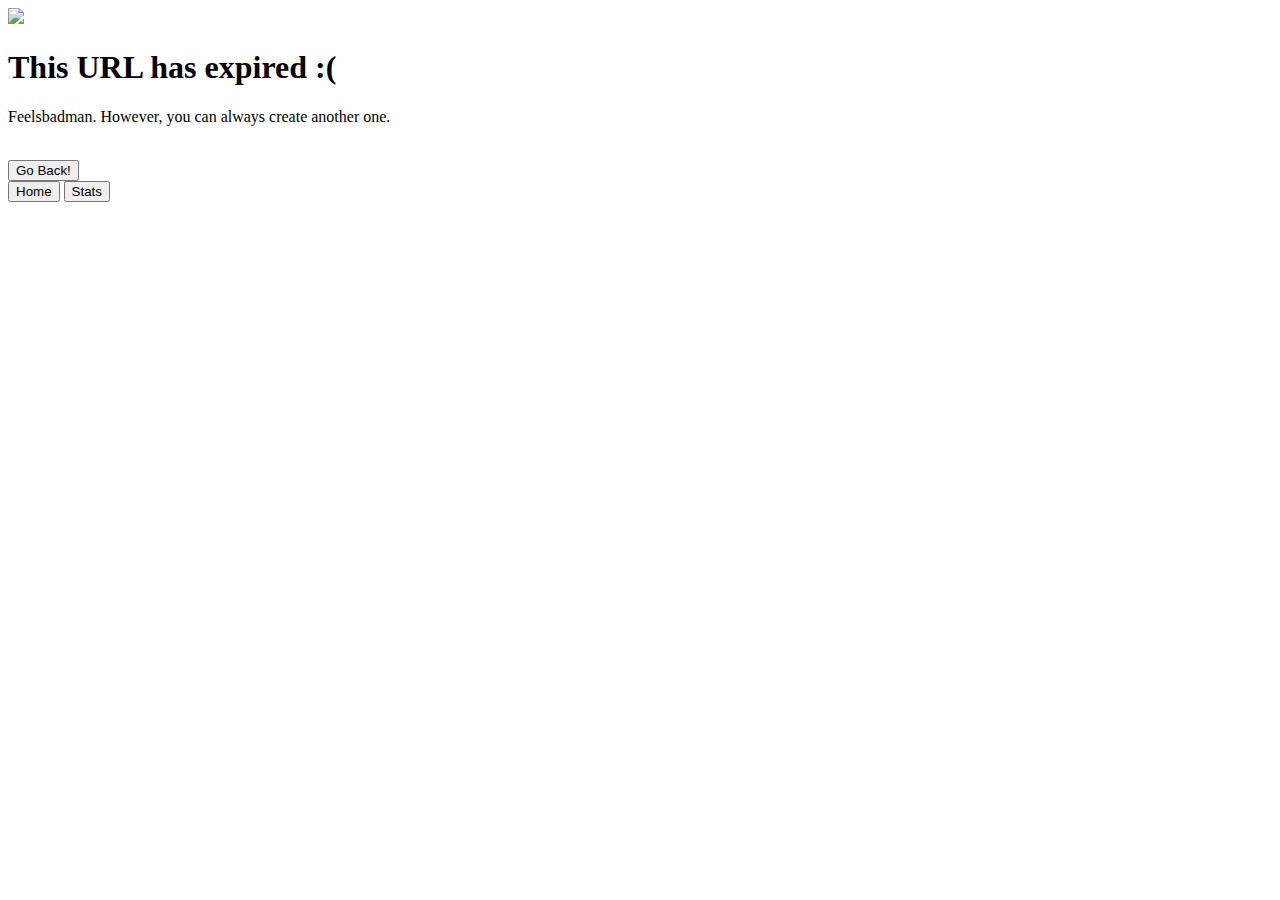
==== team/src/main/resources/static/exp.html @ 67e7357e "Merge pull request #18 from dari1495/master" ====
<!DOCTYPE html>
<html>
  <head>
    <title>URL Shortener</title>
    <meta name="viewport" content="width=device-width, initial-scale=1, shrink-to-fit=no">
    <link rel="stylesheet" href="https://maxcdn.bootstrapcdn.com/bootstrap/4.0.0-beta.2/css/bootstrap.min.css"
          integrity="sha384-PsH8R72JQ3SOdhVi3uxftmaW6Vc51MKb0q5P2rRUpPvrszuE4W1povHYgTpBfshb" crossorigin="anonymous">
    <link rel="stylesheet" href="css/style.css">
  </head>
  <body>
    <div class="container-fluid">
      <div class="row">
        <div class="col-lg-12 text-center">
          <img src="images/logo.png" class="img-responsive" style="max-width: 10%">
          <h1>This URL has expired :(</h1>
          <p class="lead">Feelsbadman. However, you can always create another one.</p>
          <br>
          <button id="goBackButton" class="btn btn-lg btn-primary">Go Back!</button>
        </div>
      </div>
    </div>
    <script src="https://code.jquery.com/jquery-3.2.1.min.js"
            integrity="sha256-hwg4gsxgFZhOsEEamdOYGBf13FyQuiTwlAQgxVSNgt4="
            crossorigin="anonymous"></script>
    <script src="https://cdnjs.cloudflare.com/ajax/libs/popper.js/1.12.3/umd/popper.min.js"
            integrity="sha384-vFJXuSJphROIrBnz7yo7oB41mKfc8JzQZiCq4NCceLEaO4IHwicKwpJf9c9IpFgh"
            crossorigin="anonymous"></script>
    <script src="https://maxcdn.bootstrapcdn.com/bootstrap/4.0.0-beta.2/js/bootstrap.min.js"
            integrity="sha384-alpBpkh1PFOepccYVYDB4do5UnbKysX5WZXm3XxPqe5iKTfUKjNkCk9SaVuEZflJ"
            crossorigin="anonymous"></script>
    <script type="text/javascript"
            src="js/app.js"></script>
    <footer >
      <div class="footer navbar-fixed-bottom text-center" >
        <button class="btn btn-link" id="indexButton">Home</button>
        <button class="btn btn-link" id="statsButton">Stats</button>
      </div>
    </footer>
  </body>

</html>
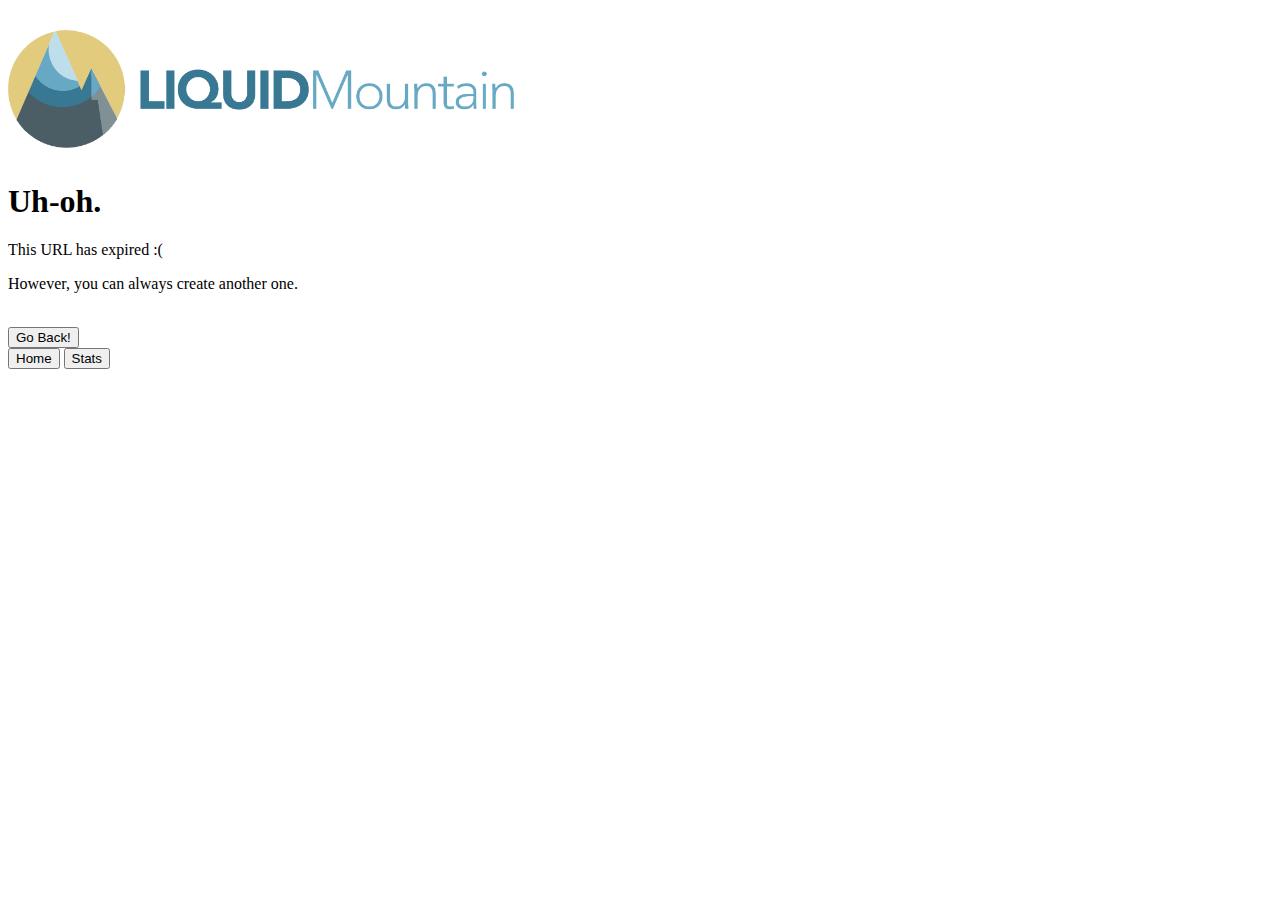
==== commit 990b5d7f: "Update header image" ====
--- a/team/src/main/resources/static/exp.html
+++ b/team/src/main/resources/static/exp.html
@@ -2,18 +2,20 @@
 <html>
   <head>
     <title>URL Shortener</title>
+    <meta charset="UTF-8">
     <meta name="viewport" content="width=device-width, initial-scale=1, shrink-to-fit=no">
     <link rel="stylesheet" href="https://maxcdn.bootstrapcdn.com/bootstrap/4.0.0-beta.2/css/bootstrap.min.css"
           integrity="sha384-PsH8R72JQ3SOdhVi3uxftmaW6Vc51MKb0q5P2rRUpPvrszuE4W1povHYgTpBfshb" crossorigin="anonymous">
     <link rel="stylesheet" href="css/style.css">
   </head>
-  <body>
+  <body background="images/mountain.jpg">
     <div class="container-fluid">
       <div class="row">
-        <div class="col-lg-12 text-center">
-          <img src="images/logo.png" class="img-responsive" style="max-width: 10%">
-          <h1>This URL has expired :(</h1>
-          <p class="lead">Feelsbadman. However, you can always create another one.</p>
+        <div class="col-lg-12 text-center" style="margin-top:30px">
+          <img src="images/logotext.png" class="img-responsive" style="max-width: 40%;margin-bottom:10px;">
+          <h1>Uh-oh.</h1>
+          <p class="lead">This URL has expired :(</p>
+          <p class="lead">However, you can always create another one.</p>
           <br>
           <button id="goBackButton" class="btn btn-lg btn-primary">Go Back!</button>
         </div>
--- a/team/src/main/resources/static/css/style.css
+++ b/team/src/main/resources/static/css/style.css
@@ -0,0 +1,39 @@
+.qr-horizontal-card {
+  height: 250px;
+  max-height: 250px;
+  border-radius: .25rem;
+  border: 1px solid rgba(0, 0, 0, 0.125);
+}
+
+.qr-adder-card {
+  height: 250px;
+  max-height: 250px;
+  border-radius: .25rem;
+  border: 2px dashed rgba(0, 0, 0, 0.125);
+  display: flex;
+  align-items: center;
+  justify-content: center; }
+
+/*# sourceMappingURL=style.css.map */
+/* The Modal (background) */
+.modal {
+  display: none; /* Hidden by default */
+  position: fixed; /* Stay in place */
+  z-index: 10; /* Sit on top */
+  left: 0;
+  top: 0;
+  width: 100%; /* Full width */
+  height: 100%; /* Full height */
+  overflow: auto; /* Enable scroll if needed */
+  background-color: rgb(0,0,0); /* Fallback color */
+  background-color: rgba(0,0,0,0.4); /* Black w/ opacity */
+}
+
+/* Modal Content/Box */
+.modal-content {
+  background-color: rgba(300,300,300,1);
+  margin: 15% auto; /* 15% from the top and centered */
+  padding: 20px;
+  border: 1px solid #888;
+  width: 50%; /* Could be more or less, depending on screen size */
+}
